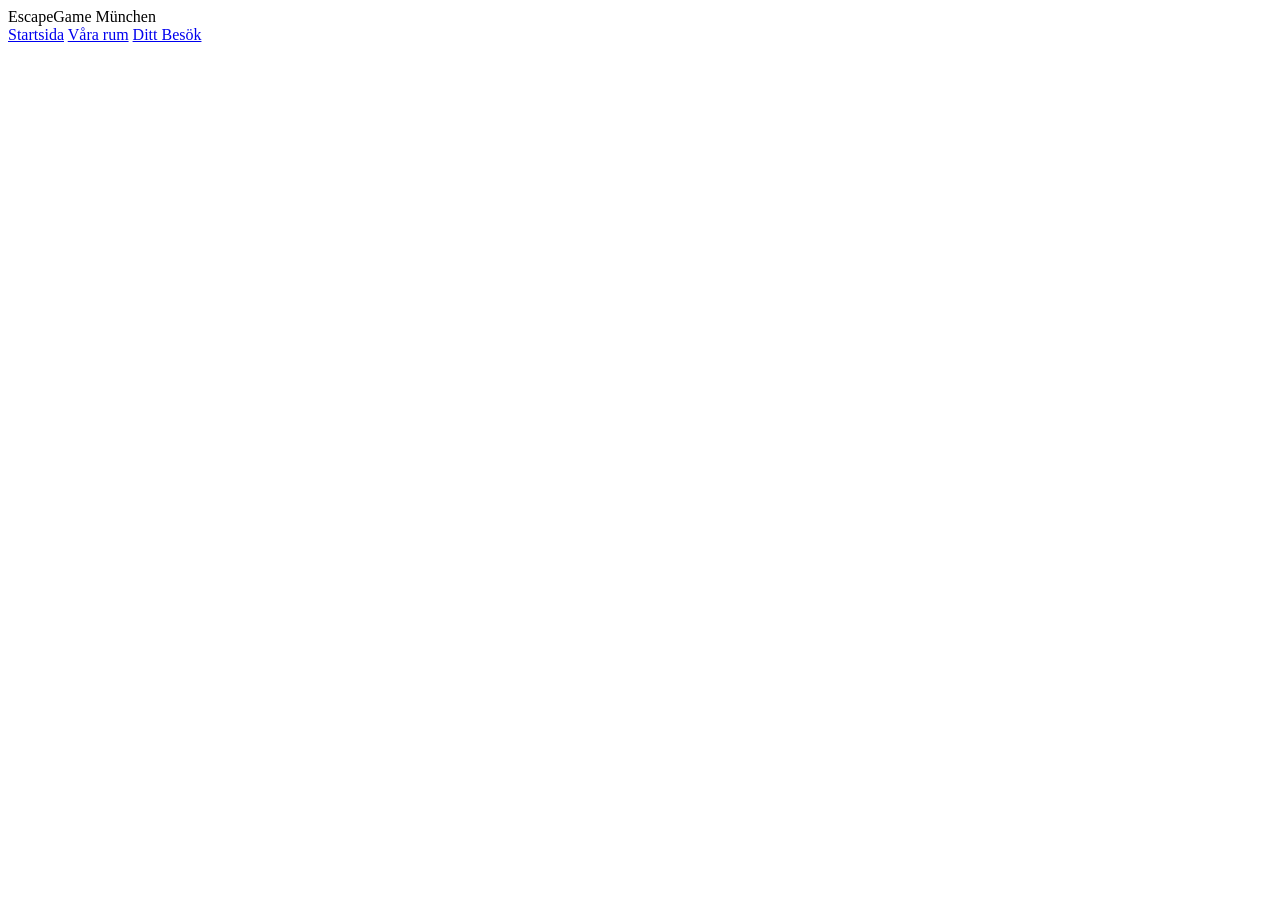
==== rooms.html @ db35eb89 "Flytta html filerna från img mappen till huvudmappen" ====
<!DOCTYPE html>
<html lang="sv">
<head>
  <meta charset="UTF-8">
  <meta name="viewport" content="width=device-width, initial-scale=1.0">
  <link rel="stylesheet" href="css/style.css">
  <title>Våra rum - EscapeGame München</title>
</head>

<body>

  <div id="wrapper">

    <header>
      EscapeGame München
    </header>

    <nav>
      <a href="index.html">Startsida</a>
      <a href="rooms.html">Våra rum</a>
      <a href="visit.html">Ditt Besök</a>
    </nav>

  </div>

</body>



</html>
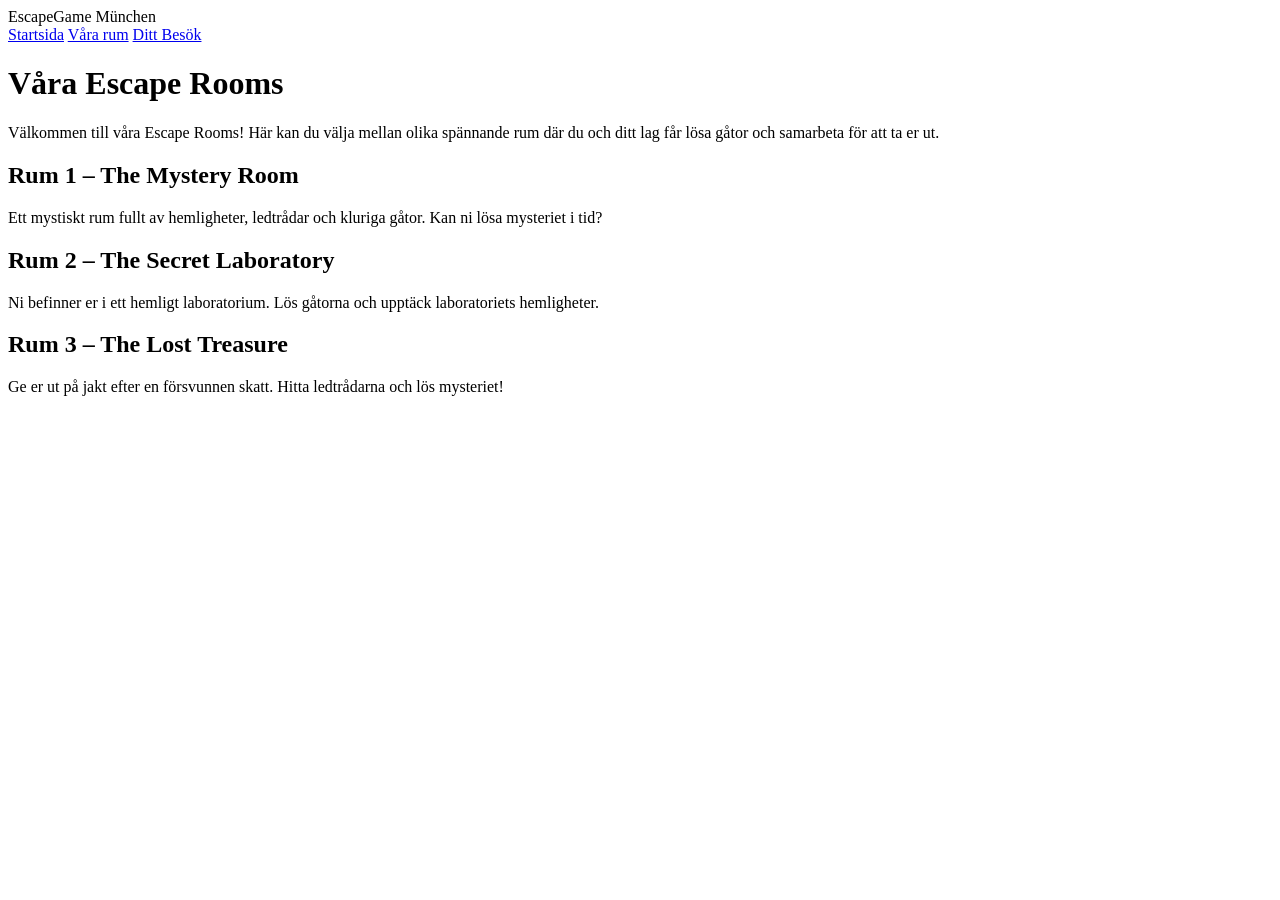
==== commit 89b2a50c: "La till innehåll och information om escape rooms" ====
--- a/rooms.html
+++ b/rooms.html
@@ -21,7 +21,60 @@
       <a href="rooms.html">Våra rum</a>
       <a href="visit.html">Ditt Besök</a>
     </nav>
+<main>  
+<h1>
+Våra Escape Rooms </h1>
 
+<p>  
+  Välkommen till våra Escape Rooms!
+  Här kan du välja mellan olika spännande
+  rum där du och ditt lag får lösa gåtor
+  och samarbeta för att ta er ut.
+</p>
+<section>
+
+  <h2>Rum 1 – The Mystery Room</h2>
+
+  <p>
+    Ett mystiskt rum fullt av hemligheter,
+    ledtrådar och kluriga gåtor.
+    Kan ni lösa mysteriet i tid?
+  </p>
+
+</section>
+
+<section>
+
+  <h2>Rum 2 – The Secret Laboratory</h2>
+
+  <p>
+    Ni befinner er i ett hemligt laboratorium.
+    Lös gåtorna och upptäck laboratoriets
+    hemligheter.
+  </p>
+
+</section>
+
+<section>
+
+  <h2>Rum 3 – The Lost Treasure</h2>
+
+  <p>
+    Ge er ut på jakt efter en försvunnen skatt.
+    Hitta ledtrådarna och lös mysteriet!
+  </p>
+
+</section>
+
+</main>
+
+
+
+
+
+
+
+</main>
   </div>
 
 </body>
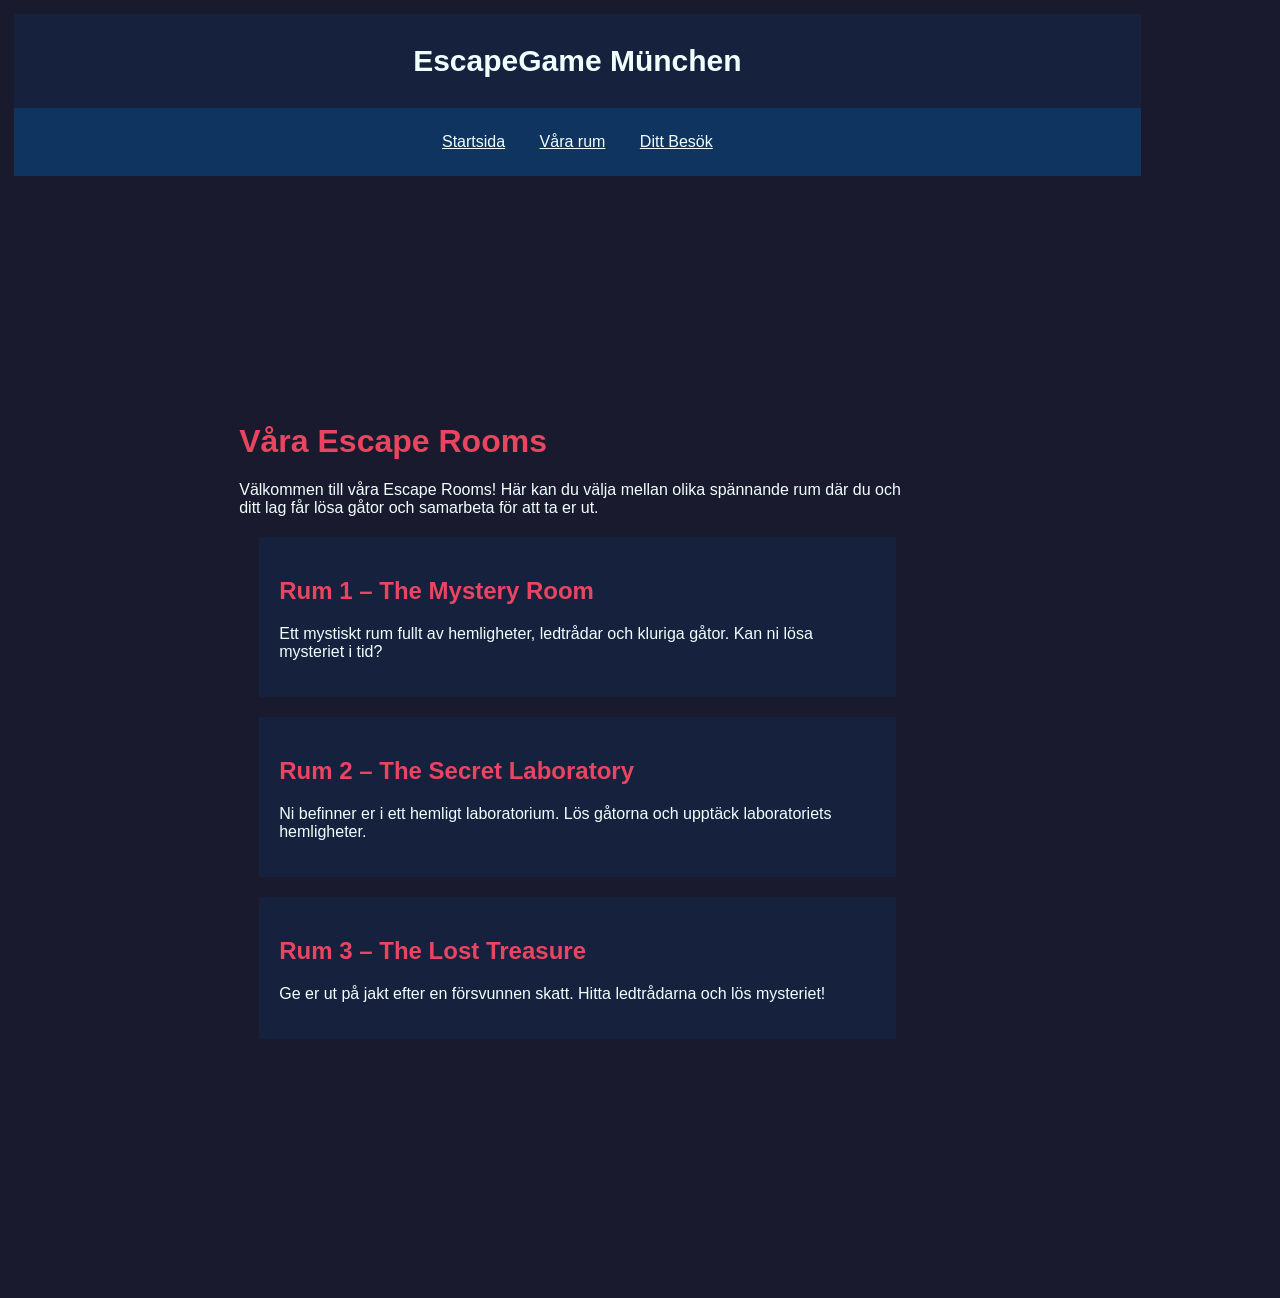
==== commit 67b4a94e: "La till CSS styling och hover effekter för navigeringsmenyn" ====
--- a/rooms.html
+++ b/rooms.html
@@ -21,8 +21,12 @@
       <a href="rooms.html">Våra rum</a>
       <a href="visit.html">Ditt Besök</a>
     </nav>
-<main>  
-<h1>
+
+
+    <main>  
+
+
+  <h1>
 Våra Escape Rooms </h1>
 
 <p>  
@@ -66,15 +70,7 @@
 
 </section>
 
-</main>
 
-
-
-
-
-
-
-</main>
   </div>
 
 </body>
--- a/css/style.css
+++ b/css/style.css
@@ -0,0 +1,78 @@
+body {
+margin: 1px;
+padding: 1%;
+font-family: arial, sans-serif;
+background-color: #1a1a2e;
+}
+
+header 
+{
+    color: azure;
+background-color: #16213e;
+text-align: center;
+ padding: 30px;
+font-size: 30px;
+font-weight: bold;
+
+  }
+
+
+#wrapper 
+{
+color: azure;
+width: 90%;
+height: auto;
+}
+
+
+nav {
+background-color:#0f3460;
+text-align: center;
+padding: 25px;
+font-family: 'Franklin Gothic Medium', 'Arial Narrow', Arial, sans-serif;
+}
+
+nav a 
+{
+color: azure;
+margin: 15px;
+font-family: 'Franklin Gothic Medium', 'Arial Narrow', Arial, sans-serif;
+}
+
+main
+{
+padding: 20%;
+margin: 0px;
+font-family: 'Franklin Gothic Medium', 'Arial Narrow', Arial, sans-serif;
+}
+
+h1, h2 
+{
+color: #e94560;
+font-family: 'Franklin Gothic Medium', 'Arial Narrow', Arial, sans-serif;
+
+
+}
+
+section
+{
+background-color: #16213e;
+padding: 20px;
+margin: 20px
+}
+
+footer
+{
+color: azure;
+background-color: #0f3460;
+padding: auto;
+margin: auto;
+font-family: 'Franklin Gothic Medium', 'Arial Narrow', Arial, sans-serif;
+
+}
+
+nav a:hover
+{
+color: #e94560;
+text-decoration: underline;
+}
